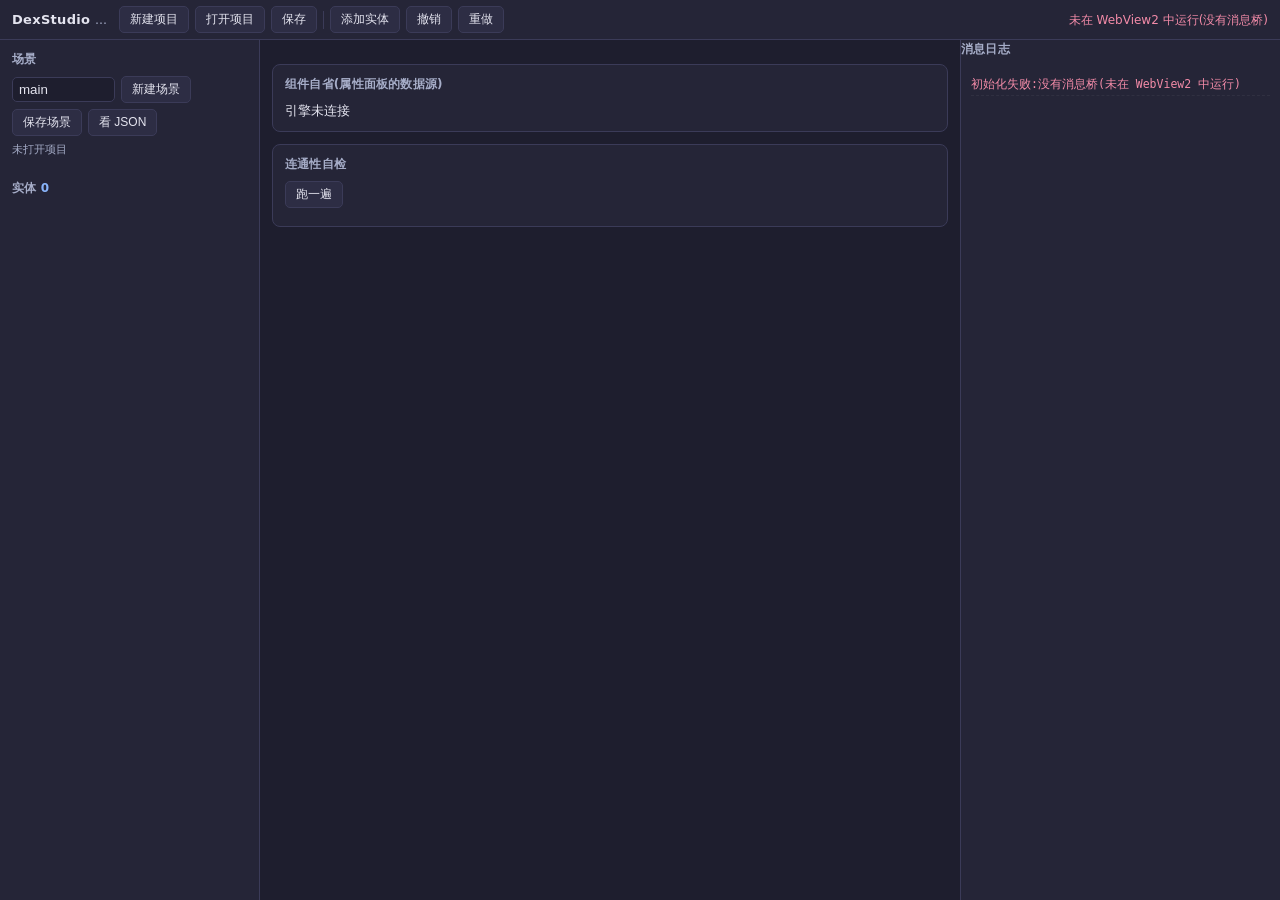
==== dexstudio/web/index.html @ 1e96f8ce "feat(dexstudio): B2 宿主骨架 —— C 宿主 + 内嵌 WebView2 + 可测模型层 产品 B(DexStudio)的第二块地基:一个能开、能连、能被脚本验证的 IDE 骨架。" ====
<!DOCTYPE html>
<!-- DexStudio 前端外壳(B2:宿主骨架 + 消息通道)。
     这一版只做"能开、能连、能看到模型状态":项目/场景的少量操作 + 组件清单自省 +
     消息日志。B3 起在同样的通道上长出场景编辑器(视口/层级树/属性面板/瓦片刷子)。 -->
<html lang="zh-CN">
<head>
  <meta charset="utf-8">
  <meta name="viewport" content="width=device-width, initial-scale=1">
  <title>DexStudio</title>
  <link rel="stylesheet" href="style.css">
  <!-- 最早的一段:确认 WebView2 桥在不在,并把 JS 错误送回宿主。
       "页面白着、宿主也不知道为什么"是最难查的一类故障,所以这里先建立诊断通道。 -->
  <script>
    (function () {
      /* 注意大小写:WebView2 注入的是 **chrome.webview**(全小写),
         不是文档里常见写法 chrome.webView —— 写错的表现是"页面正常渲染但一条
         消息都收不到"。这里两个都认,免得换运行时版本时踩。 */
      var chromeObj = window.chrome || {};
      var bridge = chromeObj.webview || chromeObj.webView;
      window.__ds_bridge = bridge || null;
      if (!bridge) {
        document.title = 'DexStudio — 缺少 chrome.webview 桥';
        return;
      }
      bridge.postMessage({ cmd: 'ui.boot', args: { href: location.href } });
      window.onerror = function (msg, src, line, col) {
        try {
          bridge.postMessage({ cmd: 'ui.error',
                               args: { msg: String(msg), src: String(src || ''),
                                       line: line || 0, col: col || 0 } });
        } catch (e) { /* 忽略 */ }
        document.title = 'DexStudio — JS 错误:' + msg;
      };
      window.addEventListener('unhandledrejection', function (ev) {
        try {
          bridge.postMessage({ cmd: 'ui.error',
                               args: { msg: 'Promise 未处理:' + (ev.reason && ev.reason.message || ev.reason) } });
        } catch (e) { /* 忽略 */ }
      });
    })();
  </script>
</head>
<body>
  <header class="topbar">
    <div class="brand">DexStudio <span class="ver" id="version">…</span></div>
    <div class="top-actions">
      <button id="btn-new">新建项目</button>
      <button id="btn-open">打开项目</button>
      <button id="btn-save">保存</button>
      <span class="sep"></span>
      <button id="btn-add">添加实体</button>
      <button id="btn-undo">撤销</button>
      <button id="btn-redo">重做</button>
    </div>
    <div class="status" id="status">连接中…</div>
  </header>

  <main>
    <aside class="left">
      <section>
        <h2>场景</h2>
        <div class="row">
          <input id="scene-name" value="main" size="10">
          <button id="btn-scene-new">新建场景</button>
        </div>
        <div class="row">
          <button id="btn-scene-save">保存场景</button>
          <button id="btn-scene-json">看 JSON</button>
        </div>
        <p class="hint" id="scene-path">未打开项目</p>
      </section>
      <section>
        <h2>实体 <span class="count" id="obj-count">0</span></h2>
        <ul class="tree" id="entity-list"></ul>
      </section>
    </aside>

    <section class="center">
      <div class="cards" id="cards"></div>
      <div class="panel">
        <h2>组件自省(属性面板的数据源)</h2>
        <div id="schema" class="schema">引擎未连接</div>
      </div>
      <div class="panel">
        <h2>连通性自检</h2>
        <button id="btn-selfcheck">跑一遍</button>
        <div id="selfcheck" class="selfcheck"></div>
      </div>
    </section>

    <aside class="right">
      <h2>消息日志</h2>
      <div class="log" id="log"></div>
    </aside>
  </main>

  <script src="app.js"></script>
</body>
</html>
---- dexstudio/web/style.css ----
/* DexStudio 前端外壳样式。深色、紧凑、信息密度优先 —— 工具型界面。 */
:root {
  --bg: #1e1e2e;
  --bg2: #252537;
  --bg3: #2d2d44;
  --fg: #e4e4ef;
  --fg-dim: #a6adc8;
  --accent: #89b4fa;
  --ok: #a6e3a1;
  --warn: #f9e2af;
  --err: #f38ba8;
  --border: #3b3b58;
}
* { box-sizing: border-box; }
html, body { height: 100%; margin: 0; }
body {
  background: var(--bg);
  color: var(--fg);
  font: 13px/1.5 "Microsoft YaHei UI", "Segoe UI", system-ui, sans-serif;
  display: flex; flex-direction: column;
}
.topbar {
  display: flex; align-items: center; gap: 12px;
  padding: 6px 12px; background: var(--bg2);
  border-bottom: 1px solid var(--border);
}
.brand { font-weight: 600; letter-spacing: .3px; }
.brand .ver { color: var(--fg-dim); font-weight: 400; font-size: 12px; }
.top-actions { display: flex; gap: 6px; align-items: center; }
.top-actions .sep { width: 1px; height: 18px; background: var(--border); }
.status { margin-left: auto; color: var(--fg-dim); font-size: 12px; }
.status.ok { color: var(--ok); }
.status.err { color: var(--err); }

button {
  background: var(--bg3); color: var(--fg);
  border: 1px solid var(--border); border-radius: 5px;
  padding: 4px 10px; cursor: pointer; font-size: 12px;
}
button:hover { border-color: var(--accent); color: var(--accent); }
input {
  background: var(--bg); color: var(--fg);
  border: 1px solid var(--border); border-radius: 5px; padding: 4px 6px;
}
main { flex: 1; display: grid; grid-template-columns: 260px 1fr 320px; min-height: 0; }
aside, .center { min-height: 0; overflow: auto; }
.left, .right { background: var(--bg2); }
.left { border-right: 1px solid var(--border); }
.right { border-left: 1px solid var(--border); display: flex; flex-direction: column; }
section { padding: 10px 12px; }
h2 { font-size: 12px; text-transform: none; color: var(--fg-dim);
     margin: 0 0 8px; font-weight: 600; letter-spacing: .2px; }
.row { display: flex; gap: 6px; margin-bottom: 6px; align-items: center; }
.hint { color: var(--fg-dim); font-size: 11px; margin: 6px 0 0; word-break: break-all; }
.count { color: var(--accent); }
ul.tree { list-style: none; margin: 0; padding: 0; }
ul.tree li {
  padding: 4px 6px; border-radius: 5px; cursor: pointer;
  display: flex; justify-content: space-between; gap: 8px;
}
ul.tree li:hover { background: var(--bg3); }
ul.tree li .meta { color: var(--fg-dim); font-size: 11px; }
.center { padding: 12px; display: flex; flex-direction: column; gap: 12px; }
.cards { display: grid; grid-template-columns: repeat(auto-fit, minmax(190px, 1fr)); gap: 10px; }
.card {
  background: var(--bg2); border: 1px solid var(--border);
  border-radius: 8px; padding: 10px 12px;
}
.card .k { color: var(--fg-dim); font-size: 11px; }
.card .v { font-size: 15px; margin-top: 2px; word-break: break-all; }
.card .v.ok { color: var(--ok); }
.card .v.err { color: var(--err); }
.panel { background: var(--bg2); border: 1px solid var(--border); border-radius: 8px; padding: 10px 12px; }
.schema { display: grid; grid-template-columns: repeat(auto-fit, minmax(220px, 1fr)); gap: 8px; }
.schema .comp { background: var(--bg3); border-radius: 6px; padding: 6px 8px; }
.schema .comp .name { font-weight: 600; color: var(--accent); }
.schema .comp .field { color: var(--fg-dim); font-size: 11px; }
.selfcheck { margin-top: 8px; font-family: Consolas, monospace; font-size: 12px; white-space: pre-wrap; }
.log {
  flex: 1; overflow: auto; padding: 8px 10px;
  font-family: Consolas, "Cascadia Mono", monospace; font-size: 11.5px;
}
.log .line { padding: 2px 0; border-bottom: 1px dashed rgba(255,255,255,.05); }
.log .tx { color: var(--accent); }
.log .rx { color: var(--ok); }
.log .er { color: var(--err); }
.log .dim { color: var(--fg-dim); }
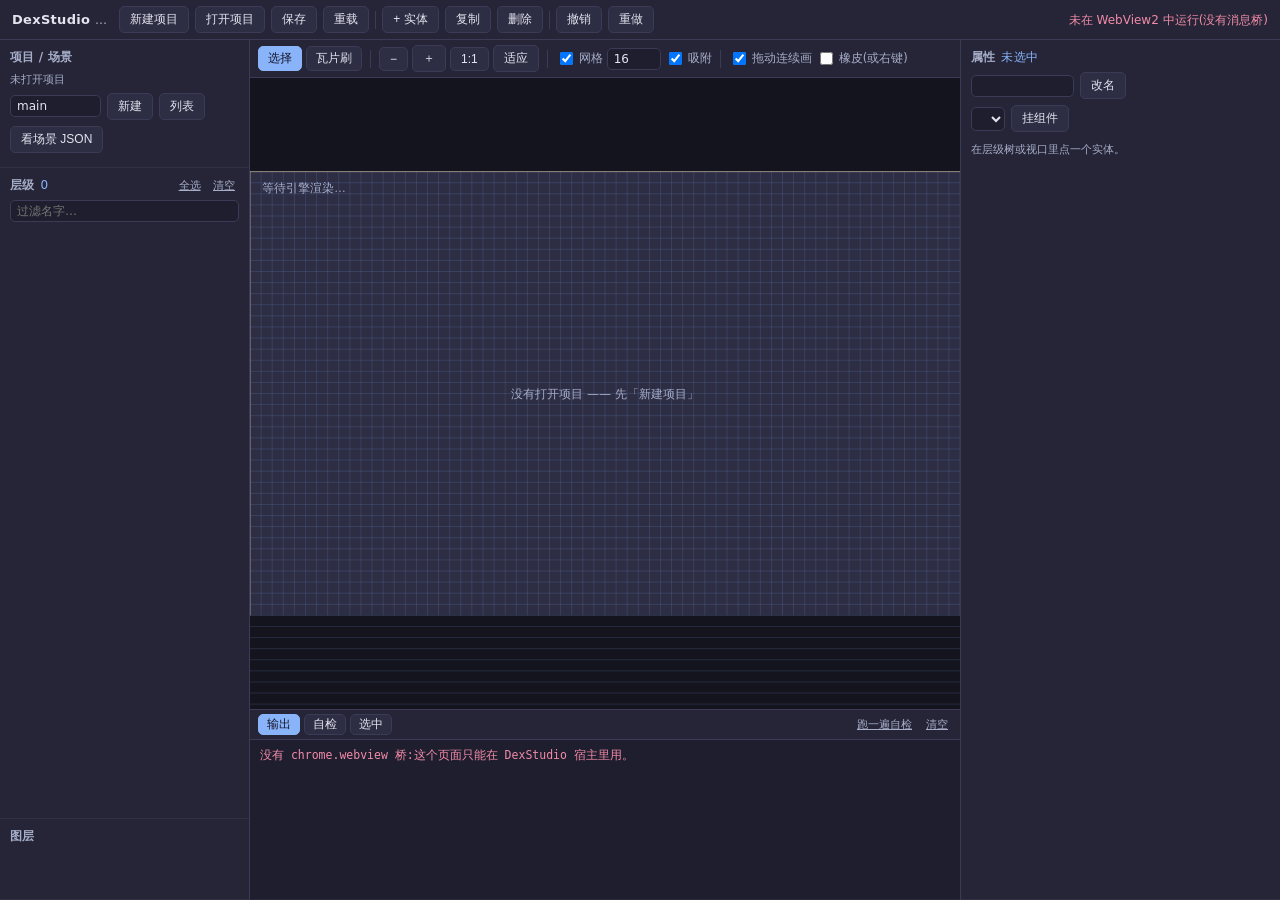
==== commit dbd7345c: "feat(dexstudio): B3 可视化场景编辑器 DexStudio 从 B2 的"状态面板"变成真正的场景编辑器:视口 / 层级树 / 属性面板 / 图层 / 瓦片刷子 / 复制粘贴 / 批" ====
--- a/dexstudio/web/index.html
+++ b/dexstudio/web/index.html
@@ -1,7 +1,9 @@
 <!DOCTYPE html>
-<!-- DexStudio 前端外壳(B2:宿主骨架 + 消息通道)。
-     这一版只做"能开、能连、能看到模型状态":项目/场景的少量操作 + 组件清单自省 +
-     消息日志。B3 起在同样的通道上长出场景编辑器(视口/层级树/属性面板/瓦片刷子)。 -->
+<!-- DexStudio 前端外壳(B3:场景编辑器)。
+     布局:顶栏 / 左(项目·场景·层级树·图层)/ 中(视口)/ 右(属性面板·瓦片调色板·输出)。
+     前端只做**视图与交互**:一切状态改动都经 ds_command(json) → json 送到 C 模型层。
+     视口里的画面是引擎离屏渲染出来的 BMP(dexstudio-preview.local),
+     用 <canvas> 画出来之后,网格/选中框/瓦片格都画在同一个坐标系里。 -->
 <html lang="zh-CN">
 <head>
   <meta charset="utf-8">
@@ -44,13 +46,17 @@
   <header class="topbar">
     <div class="brand">DexStudio <span class="ver" id="version">…</span></div>
     <div class="top-actions">
-      <button id="btn-new">新建项目</button>
-      <button id="btn-open">打开项目</button>
-      <button id="btn-save">保存</button>
+      <button id="btn-new" title="新建项目">新建项目</button>
+      <button id="btn-open" title="打开已有项目">打开项目</button>
+      <button id="btn-save" title="保存场景与项目 (Ctrl+S)">保存</button>
+      <button id="btn-reload" title="丢弃改动,从文件重载场景">重载</button>
       <span class="sep"></span>
-      <button id="btn-add">添加实体</button>
-      <button id="btn-undo">撤销</button>
-      <button id="btn-redo">重做</button>
+      <button id="btn-add" title="添加一个空实体">+ 实体</button>
+      <button id="btn-dup" title="复制选中实体 (Ctrl+D)">复制</button>
+      <button id="btn-del" title="删除选中实体 (Delete)">删除</button>
+      <span class="sep"></span>
+      <button id="btn-undo" title="撤销 (Ctrl+Z)">撤销</button>
+      <button id="btn-redo" title="重做 (Ctrl+Y)">重做</button>
     </div>
     <div class="status" id="status">连接中…</div>
   </header>
@@ -58,42 +64,111 @@
   <main>
     <aside class="left">
       <section>
-        <h2>场景</h2>
+        <h2>项目 / 场景</h2>
+        <p class="hint" id="scene-path">未打开项目</p>
         <div class="row">
-          <input id="scene-name" value="main" size="10">
-          <button id="btn-scene-new">新建场景</button>
+          <input id="scene-name" value="main" size="8" title="场景名">
+          <button id="btn-scene-new">新建</button>
+          <button id="btn-scene-list">列表</button>
         </div>
         <div class="row">
-          <button id="btn-scene-save">保存场景</button>
-          <button id="btn-scene-json">看 JSON</button>
+          <button id="btn-scene-json">看场景 JSON</button>
         </div>
-        <p class="hint" id="scene-path">未打开项目</p>
+      </section>
+      <section class="grow">
+        <h2>层级 <span class="count" id="obj-count">0</span>
+          <span class="mini"><button id="btn-sel-all" class="link">全选</button>
+          <button id="btn-sel-none" class="link">清空</button></span>
+        </h2>
+        <input id="tree-filter" placeholder="过滤名字…" class="wide">
+        <ul class="tree" id="tree"></ul>
       </section>
       <section>
-        <h2>实体 <span class="count" id="obj-count">0</span></h2>
-        <ul class="tree" id="entity-list"></ul>
+        <h2>图层</h2>
+        <ul class="tree layers" id="layers"></ul>
       </section>
     </aside>
 
     <section class="center">
-      <div class="cards" id="cards"></div>
-      <div class="panel">
-        <h2>组件自省(属性面板的数据源)</h2>
-        <div id="schema" class="schema">引擎未连接</div>
+      <div class="viewport-bar">
+        <span class="group">
+          <button id="tool-select" class="tab on" title="选择 / 框选 / 拖动移动 (1)">选择</button>
+          <button id="tool-brush" class="tab" title="瓦片刷子 (2,需选中带 tilemap 的实体)">瓦片刷</button>
+        </span>
+        <span class="sep"></span>
+        <span class="group">
+          <button id="btn-zoom-out" title="缩小 (-)">−</button>
+          <button id="btn-zoom-in" title="放大 (+)">＋</button>
+          <button id="btn-zoom-1" title="1:1">1:1</button>
+          <button id="btn-fit" title="回到原点 / 适应 (F)">适应</button>
+        </span>
+        <span class="sep"></span>
+        <span class="group">
+          <label class="chk"><input type="checkbox" id="chk-grid" checked> 网格</label>
+          <input id="grid-size" type="number" value="16" min="1" max="256" step="1" class="tiny" title="网格大小(世界单位)">
+          <label class="chk"><input type="checkbox" id="chk-snap" checked> 吸附</label>
+        </span>
+        <span class="sep"></span>
+        <span class="group" id="brush-tools" hidden>
+          <label class="chk"><input type="checkbox" id="chk-paint-drag" checked> 拖动连续画</label>
+          <label class="chk"><input type="checkbox" id="chk-erase"> 橡皮(或右键)</label>
+        </span>
+        <span class="viewinfo" id="viewinfo"></span>
       </div>
-      <div class="panel">
-        <h2>连通性自检</h2>
-        <button id="btn-selfcheck">跑一遍</button>
-        <div id="selfcheck" class="selfcheck"></div>
+      <div class="viewport" id="viewport">
+        <canvas id="view"></canvas>
+        <div class="vp-hint" id="vp-hint">没有打开项目 —— 先「新建项目」</div>
+      </div>
+      <div class="panel out">
+        <div class="tabs">
+          <button class="tab on" data-tab="log">输出</button>
+          <button class="tab" data-tab="self">自检</button>
+          <button class="tab" data-tab="sel">选中</button>
+          <span class="mini"><button id="btn-selfcheck" class="link">跑一遍自检</button>
+          <button id="btn-clear-log" class="link">清空</button></span>
+        </div>
+        <div class="log" id="log"></div>
+        <div class="log selfcheck" id="selfcheck" hidden></div>
+        <div class="log" id="selinfo" hidden></div>
       </div>
     </section>
 
     <aside class="right">
-      <h2>消息日志</h2>
-      <div class="log" id="log"></div>
+      <section class="grow">
+        <h2>属性 <span class="count" id="sel-name">未选中</span></h2>
+        <div class="row" id="ent-ops" hidden>
+          <input id="ent-name" size="10" title="实体名">
+          <button id="btn-rename">改名</button>
+        </div>
+        <div class="row" id="comp-add-row" hidden>
+          <select id="comp-add-sel"></select>
+          <button id="btn-comp-add">挂组件</button>
+        </div>
+        <div id="inspector" class="inspector">
+          <p class="hint">在层级树或视口里点一个实体。</p>
+        </div>
+      </section>
+      <section id="palette-sec" hidden>
+        <h2>瓦片调色板 <span class="count" id="palette-info"></span></h2>
+        <div class="palette-wrap"><img id="palette" alt="图集"></div>
+        <div class="row">
+          <button id="btn-tile-empty" class="on">空 (-1)</button>
+          <span class="hint" id="tile-pick">未选图块</span>
+        </div>
+        <div class="row">
+          <label class="chk">图集列数 <input id="atlas-cols" type="number" min="1" max="64" class="tiny"></label>
+          <label class="chk">首块 <input id="atlas-first" type="number" min="0" max="255" class="tiny"></label>
+        </div>
+        <div class="row">
+          <button id="btn-tile-apply">应用图集设置</button>
+          <button id="btn-tile-clear">整图清空</button>
+        </div>
+      </section>
     </aside>
   </main>
 
   <script src="app.js"></script>
+  <script src="scene.js"></script>
+  <script src="viewport.js"></script>
 </body>
 </html>
--- a/dexstudio/web/style.css
+++ b/dexstudio/web/style.css
@@ -1,11 +1,14 @@
-/* DexStudio 前端外壳样式。深色、紧凑、信息密度优先 —— 工具型界面。 */
+/* DexStudio 前端样式。深色、紧凑、信息密度优先 —— 工具型界面。
+   三栏:层级 / 视口 / 属性。视口占满中间那一栏,画布按容器尺寸自适应。 */
 :root {
   --bg: #1e1e2e;
   --bg2: #252537;
   --bg3: #2d2d44;
+  --bg4: #343454;
   --fg: #e4e4ef;
   --fg-dim: #a6adc8;
   --accent: #89b4fa;
+  --accent2: #f9e2af;
   --ok: #a6e3a1;
   --warn: #f9e2af;
   --err: #f38ba8;
@@ -17,71 +20,156 @@
   background: var(--bg);
   color: var(--fg);
   font: 13px/1.5 "Microsoft YaHei UI", "Segoe UI", system-ui, sans-serif;
-  display: flex; flex-direction: column;
+  display: flex; flex-direction: column; overflow: hidden;
 }
-.topbar {
-  display: flex; align-items: center; gap: 12px;
-  padding: 6px 12px; background: var(--bg2);
-  border-bottom: 1px solid var(--border);
-}
-.brand { font-weight: 600; letter-spacing: .3px; }
-.brand .ver { color: var(--fg-dim); font-weight: 400; font-size: 12px; }
-.top-actions { display: flex; gap: 6px; align-items: center; }
-.top-actions .sep { width: 1px; height: 18px; background: var(--border); }
-.status { margin-left: auto; color: var(--fg-dim); font-size: 12px; }
-.status.ok { color: var(--ok); }
-.status.err { color: var(--err); }
-
 button {
   background: var(--bg3); color: var(--fg);
   border: 1px solid var(--border); border-radius: 5px;
   padding: 4px 10px; cursor: pointer; font-size: 12px;
 }
 button:hover { border-color: var(--accent); color: var(--accent); }
-input {
+button:disabled { opacity: .45; cursor: default; }
+button.on { background: var(--accent); color: #16162a; border-color: var(--accent); }
+button.link {
+  background: none; border: none; color: var(--fg-dim);
+  padding: 0 4px; font-size: 11px; text-decoration: underline;
+}
+button.link:hover { color: var(--accent); }
+input, select {
   background: var(--bg); color: var(--fg);
-  border: 1px solid var(--border); border-radius: 5px; padding: 4px 6px;
+  border: 1px solid var(--border); border-radius: 5px; padding: 3px 6px;
+  font-size: 12px; font-family: inherit;
 }
-main { flex: 1; display: grid; grid-template-columns: 260px 1fr 320px; min-height: 0; }
-aside, .center { min-height: 0; overflow: auto; }
-.left, .right { background: var(--bg2); }
+input.wide { width: 100%; margin-bottom: 6px; }
+input.tiny, select.tiny { width: 54px; }
+
+/* ---------- 顶栏 ---------- */
+.topbar {
+  display: flex; align-items: center; gap: 12px;
+  padding: 6px 12px; background: var(--bg2);
+  border-bottom: 1px solid var(--border); flex: none;
+}
+.brand { font-weight: 600; letter-spacing: .3px; white-space: nowrap; }
+.brand .ver { color: var(--fg-dim); font-weight: 400; font-size: 12px; }
+.top-actions { display: flex; gap: 6px; align-items: center; flex-wrap: wrap; }
+.top-actions .sep { width: 1px; height: 18px; background: var(--border); }
+.status { margin-left: auto; color: var(--fg-dim); font-size: 12px; white-space: nowrap; }
+.status.ok { color: var(--ok); }
+.status.err { color: var(--err); }
+
+/* ---------- 三栏 ---------- */
+main {
+  flex: 1; display: grid; grid-template-columns: 250px minmax(0, 1fr) 320px;
+  min-height: 0;
+}
+aside, .center { min-height: 0; display: flex; flex-direction: column; }
+.left, .right { background: var(--bg2); overflow: hidden; }
 .left { border-right: 1px solid var(--border); }
-.right { border-left: 1px solid var(--border); display: flex; flex-direction: column; }
-section { padding: 10px 12px; }
-h2 { font-size: 12px; text-transform: none; color: var(--fg-dim);
-     margin: 0 0 8px; font-weight: 600; letter-spacing: .2px; }
-.row { display: flex; gap: 6px; margin-bottom: 6px; align-items: center; }
-.hint { color: var(--fg-dim); font-size: 11px; margin: 6px 0 0; word-break: break-all; }
-.count { color: var(--accent); }
-ul.tree { list-style: none; margin: 0; padding: 0; }
+.right { border-left: 1px solid var(--border); overflow-y: auto; }
+section { padding: 8px 10px; border-bottom: 1px solid rgba(255,255,255,.05); }
+section.grow { flex: 1; min-height: 0; display: flex; flex-direction: column; }
+h2 {
+  font-size: 12px; color: var(--fg-dim); margin: 0 0 6px;
+  font-weight: 600; letter-spacing: .2px; display: flex; align-items: center; gap: 6px;
+}
+h2 .mini { margin-left: auto; }
+.row { display: flex; gap: 6px; margin-bottom: 6px; align-items: center; flex-wrap: wrap; }
+.hint { color: var(--fg-dim); font-size: 11px; margin: 4px 0; word-break: break-all; }
+.count { color: var(--accent); font-weight: 400; }
+.chk { color: var(--fg-dim); font-size: 11.5px; display: inline-flex; align-items: center; gap: 3px; }
+
+/* ---------- 层级树 ---------- */
+ul.tree { list-style: none; margin: 0; padding: 0; overflow-y: auto; flex: 1; min-height: 40px; }
 ul.tree li {
-  padding: 4px 6px; border-radius: 5px; cursor: pointer;
-  display: flex; justify-content: space-between; gap: 8px;
+  padding: 3px 6px; border-radius: 5px; cursor: pointer;
+  display: flex; justify-content: space-between; gap: 8px; align-items: center;
+  font-size: 12.5px;
 }
 ul.tree li:hover { background: var(--bg3); }
-ul.tree li .meta { color: var(--fg-dim); font-size: 11px; }
-.center { padding: 12px; display: flex; flex-direction: column; gap: 12px; }
-.cards { display: grid; grid-template-columns: repeat(auto-fit, minmax(190px, 1fr)); gap: 10px; }
-.card {
-  background: var(--bg2); border: 1px solid var(--border);
-  border-radius: 8px; padding: 10px 12px;
+ul.tree li.sel { background: var(--accent); color: #16162a; }
+ul.tree li.sel .meta { color: #2c2c46; }
+ul.tree li .nm { overflow: hidden; text-overflow: ellipsis; white-space: nowrap; }
+ul.tree li .meta { color: var(--fg-dim); font-size: 11px; white-space: nowrap; }
+ul.tree li .dot { display: inline-block; width: 6px; height: 6px; border-radius: 3px;
+                  background: var(--accent2); margin-right: 5px; vertical-align: middle; }
+ul.tree li .dot.tilemap { background: #94e2d5; }
+ul.tree li .dot.camera { background: #cba6f7; }
+ul.tree li .dot.box { background: #fab387; }
+ul.layers li { font-size: 12px; }
+ul.layers li .meta { font-size: 11px; }
+
+/* ---------- 视口 ---------- */
+.center { padding: 0; overflow: hidden; }
+.viewport-bar {
+  display: flex; align-items: center; gap: 8px; padding: 5px 8px;
+  background: var(--bg2); border-bottom: 1px solid var(--border);
+  flex: none; flex-wrap: wrap;
 }
-.card .k { color: var(--fg-dim); font-size: 11px; }
-.card .v { font-size: 15px; margin-top: 2px; word-break: break-all; }
-.card .v.ok { color: var(--ok); }
-.card .v.err { color: var(--err); }
-.panel { background: var(--bg2); border: 1px solid var(--border); border-radius: 8px; padding: 10px 12px; }
-.schema { display: grid; grid-template-columns: repeat(auto-fit, minmax(220px, 1fr)); gap: 8px; }
-.schema .comp { background: var(--bg3); border-radius: 6px; padding: 6px 8px; }
-.schema .comp .name { font-weight: 600; color: var(--accent); }
-.schema .comp .field { color: var(--fg-dim); font-size: 11px; }
-.selfcheck { margin-top: 8px; font-family: Consolas, monospace; font-size: 12px; white-space: pre-wrap; }
+.viewport-bar .sep { width: 1px; height: 18px; background: var(--border); }
+.viewport-bar .group { display: flex; align-items: center; gap: 4px; }
+.viewport-bar .tab { padding: 3px 9px; }
+.viewport-bar .viewinfo { margin-left: auto; color: var(--fg-dim); font-size: 11px; }
+.viewport {
+  flex: 1; min-height: 0; position: relative; background: #14141f;
+  overflow: hidden;
+}
+#view { position: absolute; inset: 0; width: 100%; height: 100%; display: block;
+        cursor: crosshair; }
+.vp-hint {
+  position: absolute; left: 50%; top: 50%; transform: translate(-50%, -50%);
+  color: var(--fg-dim); font-size: 12px; pointer-events: none;
+}
+
+/* ---------- 输出面板 ---------- */
+.panel.out { flex: none; height: 190px; display: flex; flex-direction: column;
+             padding: 0; border-top: 1px solid var(--border); }
+.tabs {
+  display: flex; align-items: center; gap: 4px; padding: 4px 8px;
+  background: var(--bg2); border-bottom: 1px solid var(--border); flex: none;
+}
+.tabs .tab { padding: 2px 8px; font-size: 11.5px; }
+.tabs .mini { margin-left: auto; display: flex; gap: 6px; }
 .log {
-  flex: 1; overflow: auto; padding: 8px 10px;
+  flex: 1; overflow: auto; padding: 6px 10px;
   font-family: Consolas, "Cascadia Mono", monospace; font-size: 11.5px;
+  white-space: pre-wrap;
 }
-.log .line { padding: 2px 0; border-bottom: 1px dashed rgba(255,255,255,.05); }
+.log .line { padding: 1px 0; }
 .log .tx { color: var(--accent); }
 .log .rx { color: var(--ok); }
 .log .er { color: var(--err); }
 .log .dim { color: var(--fg-dim); }
+.log .warn { color: var(--warn); }
+.selfcheck .pass { color: var(--ok); }
+.selfcheck .fail { color: var(--err); }
+
+/* ---------- 属性面板 ---------- */
+.inspector { overflow-y: auto; flex: 1; min-height: 60px; }
+.inspector .comp {
+  background: var(--bg3); border-radius: 6px; padding: 6px 8px; margin-bottom: 8px;
+}
+.inspector .comp > .head {
+  display: flex; align-items: center; gap: 6px; font-weight: 600;
+  color: var(--accent); margin-bottom: 4px;
+}
+.inspector .comp > .head .mini { margin-left: auto; }
+.inspector .field {
+  display: grid; grid-template-columns: 92px minmax(0, 1fr); gap: 6px;
+  align-items: center; padding: 1px 0;
+}
+.inspector .field label { color: var(--fg-dim); font-size: 11.5px;
+  overflow: hidden; text-overflow: ellipsis; }
+.inspector .field input { width: 100%; }
+.inspector .field .rt { color: #6c7086; font-size: 10px; }
+.inspector .field.err input { border-color: var(--err); }
+
+/* ---------- 瓦片调色板 ---------- */
+.palette-wrap {
+  position: relative; max-height: 190px; overflow: auto; background: #14141f;
+  border: 1px solid var(--border); border-radius: 6px; margin-bottom: 6px;
+}
+.palette-wrap img { display: block; image-rendering: pixelated; max-width: 100%; }
+.palette-wrap .cells { position: absolute; inset: 0; }
+.palette-wrap .cell { position: absolute; border: 1px solid rgba(255,255,255,.14); }
+.palette-wrap .cell:hover { border-color: var(--accent); background: rgba(137,180,250,.18); }
+.palette-wrap .cell.on { border-color: var(--accent2); background: rgba(249,226,175,.25); }
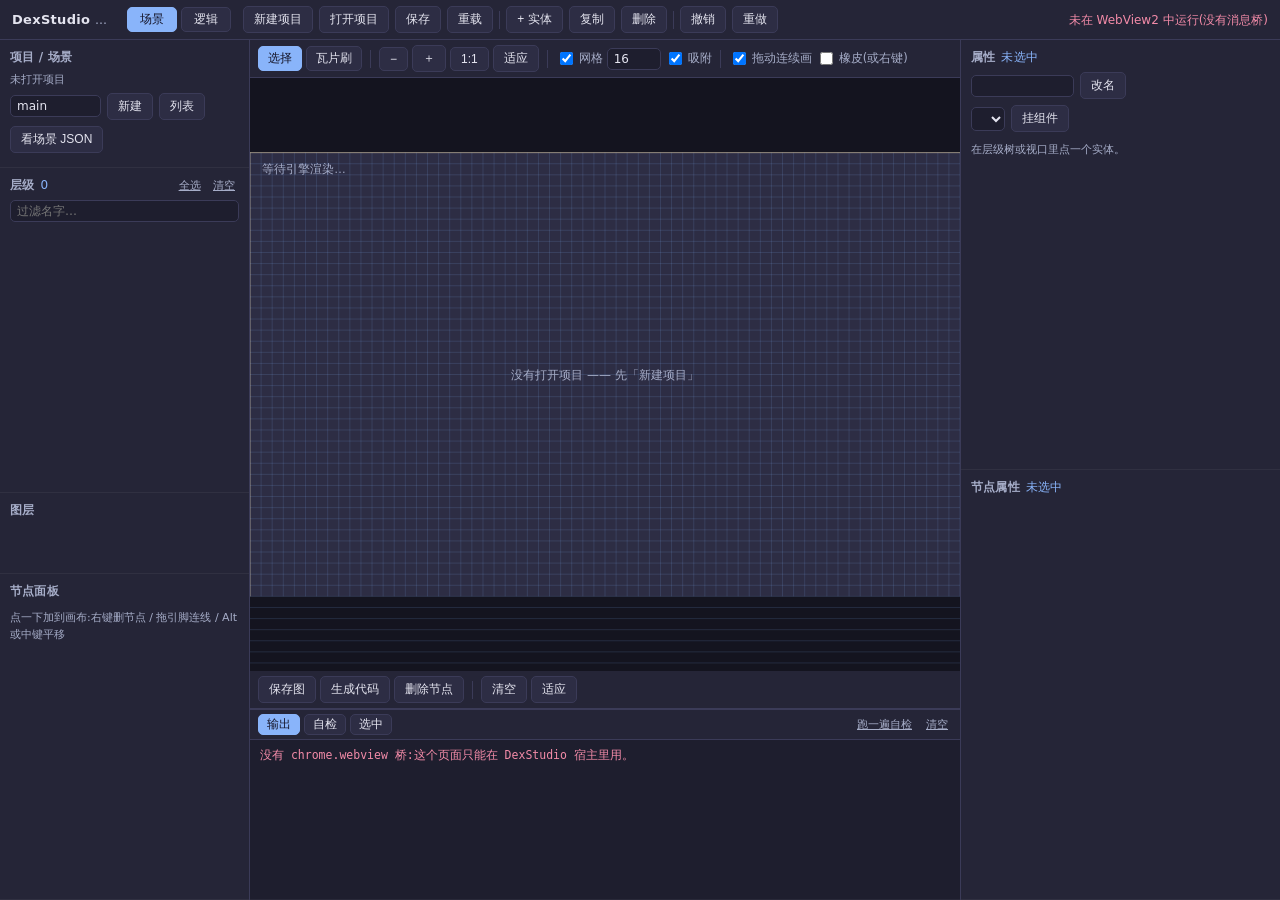
==== commit 8ba2ef58: "feat(dexstudio): B4 逻辑编辑器(节点图 → DexLang 代码) UE 蓝图式的节点图,生成器把图编译成 DexLang 源码,再交给 dexc.exe 编译。 **节点词汇表是" ====
--- a/dexstudio/web/index.html
+++ b/dexstudio/web/index.html
@@ -45,6 +45,10 @@
 <body>
   <header class="topbar">
     <div class="brand">DexStudio <span class="ver" id="version">…</span></div>
+    <div class="modes">
+      <button id="mode-scene" class="tab on" title="场景编辑器 (F1)">场景</button>
+      <button id="mode-graph" class="tab" title="逻辑图编辑器 (F2)">逻辑</button>
+    </div>
     <div class="top-actions">
       <button id="btn-new" title="新建项目">新建项目</button>
       <button id="btn-open" title="打开已有项目">打开项目</button>
@@ -63,7 +67,7 @@
 
   <main>
     <aside class="left">
-      <section>
+      <section class="scene-only">
         <h2>项目 / 场景</h2>
         <p class="hint" id="scene-path">未打开项目</p>
         <div class="row">
@@ -75,7 +79,7 @@
           <button id="btn-scene-json">看场景 JSON</button>
         </div>
       </section>
-      <section class="grow">
+      <section class="grow scene-only">
         <h2>层级 <span class="count" id="obj-count">0</span>
           <span class="mini"><button id="btn-sel-all" class="link">全选</button>
           <button id="btn-sel-none" class="link">清空</button></span>
@@ -83,14 +87,19 @@
         <input id="tree-filter" placeholder="过滤名字…" class="wide">
         <ul class="tree" id="tree"></ul>
       </section>
-      <section>
+      <section class="scene-only">
         <h2>图层</h2>
         <ul class="tree layers" id="layers"></ul>
       </section>
+      <section class="grow graph-only">
+        <h2>节点面板</h2>
+        <p class="hint">点一下加到画布:右键删节点 / 拖引脚连线 / Alt 或中键平移</p>
+        <div class="palette" id="graph-palette"></div>
+      </section>
     </aside>
 
     <section class="center">
-      <div class="viewport-bar">
+      <div class="viewport-bar scene-only">
         <span class="group">
           <button id="tool-select" class="tab on" title="选择 / 框选 / 拖动移动 (1)">选择</button>
           <button id="tool-brush" class="tab" title="瓦片刷子 (2,需选中带 tilemap 的实体)">瓦片刷</button>
@@ -115,9 +124,25 @@
         </span>
         <span class="viewinfo" id="viewinfo"></span>
       </div>
-      <div class="viewport" id="viewport">
+      <div class="viewport scene-only" id="viewport">
         <canvas id="view"></canvas>
         <div class="vp-hint" id="vp-hint">没有打开项目 —— 先「新建项目」</div>
+      </div>
+      <div class="graph-bar graph-only">
+        <span class="group">
+          <button id="btn-graph-save" title="把图存到 scripts/logic.json">保存图</button>
+          <button id="btn-graph-gen" title="生成 scripts/logic.dex(编译交给 B5)">生成代码</button>
+          <button id="btn-graph-del" title="删除选中节点 (Delete)">删除节点</button>
+        </span>
+        <span class="sep"></span>
+        <span class="group">
+          <button id="btn-graph-new" title="清空整张图">清空</button>
+          <button id="btn-graph-fit" title="回到原点 1:1">适应</button>
+        </span>
+        <span class="viewinfo" id="graph-info"></span>
+      </div>
+      <div class="graph-wrap graph-only">
+        <canvas id="graph"></canvas>
       </div>
       <div class="panel out">
         <div class="tabs">
@@ -134,7 +159,7 @@
     </section>
 
     <aside class="right">
-      <section class="grow">
+      <section class="grow scene-only">
         <h2>属性 <span class="count" id="sel-name">未选中</span></h2>
         <div class="row" id="ent-ops" hidden>
           <input id="ent-name" size="10" title="实体名">
@@ -148,7 +173,7 @@
           <p class="hint">在层级树或视口里点一个实体。</p>
         </div>
       </section>
-      <section id="palette-sec" hidden>
+      <section id="palette-sec" class="scene-only" hidden>
         <h2>瓦片调色板 <span class="count" id="palette-info"></span></h2>
         <div class="palette-wrap"><img id="palette" alt="图集"></div>
         <div class="row">
@@ -163,6 +188,10 @@
           <button id="btn-tile-apply">应用图集设置</button>
           <button id="btn-tile-clear">整图清空</button>
         </div>
+      </section>
+      <section class="grow graph-only">
+        <h2>节点属性 <span class="count" id="graph-sel">未选中</span></h2>
+        <div id="graph-inspector" class="inspector"></div>
       </section>
     </aside>
   </main>
@@ -170,5 +199,6 @@
   <script src="app.js"></script>
   <script src="scene.js"></script>
   <script src="viewport.js"></script>
+  <script src="graph.js"></script>
 </body>
 </html>
--- a/dexstudio/web/style.css
+++ b/dexstudio/web/style.css
@@ -43,6 +43,35 @@
 input.wide { width: 100%; margin-bottom: 6px; }
 input.tiny, select.tiny { width: 54px; }
 
+/* ---------- 模式切换(场景 / 逻辑图) ---------- */
+.modes { display: flex; gap: 4px; margin-left: 8px; }
+.modes .tab { padding: 3px 12px; }
+.graph-only { display: none; }
+body.mode-graph .scene-only { display: none; }
+body.mode-graph .graph-only { display: flex; }
+body.mode-graph section.graph-only { display: block; }
+body.mode-graph section.grow.graph-only { display: flex; }
+
+.graph-bar {
+  display: flex; align-items: center; gap: 8px; padding: 5px 8px;
+  background: var(--bg2); border-bottom: 1px solid var(--border);
+  flex: none; flex-wrap: wrap;
+}
+.graph-bar .sep { width: 1px; height: 18px; background: var(--border); }
+.graph-bar .group { display: flex; align-items: center; gap: 4px; }
+.graph-bar .viewinfo { margin-left: auto; color: var(--fg-dim); font-size: 11px; }
+.graph-wrap { flex: 1; min-height: 0; position: relative; background: #161622; overflow: hidden; }
+#graph { position: absolute; inset: 0; width: 100%; height: 100%; display: block; cursor: default; }
+.palette { overflow-y: auto; flex: 1; min-height: 60px; }
+.palette .cat {
+  color: var(--fg-dim); font-size: 11px; margin: 6px 0 3px;
+  border-bottom: 1px solid var(--border); padding-bottom: 2px;
+}
+.palette .nodebtn {
+  display: block; width: 100%; text-align: left; margin-bottom: 3px;
+  padding: 3px 8px; font-size: 12px;
+}
+
 /* ---------- 顶栏 ---------- */
 .topbar {
   display: flex; align-items: center; gap: 12px;
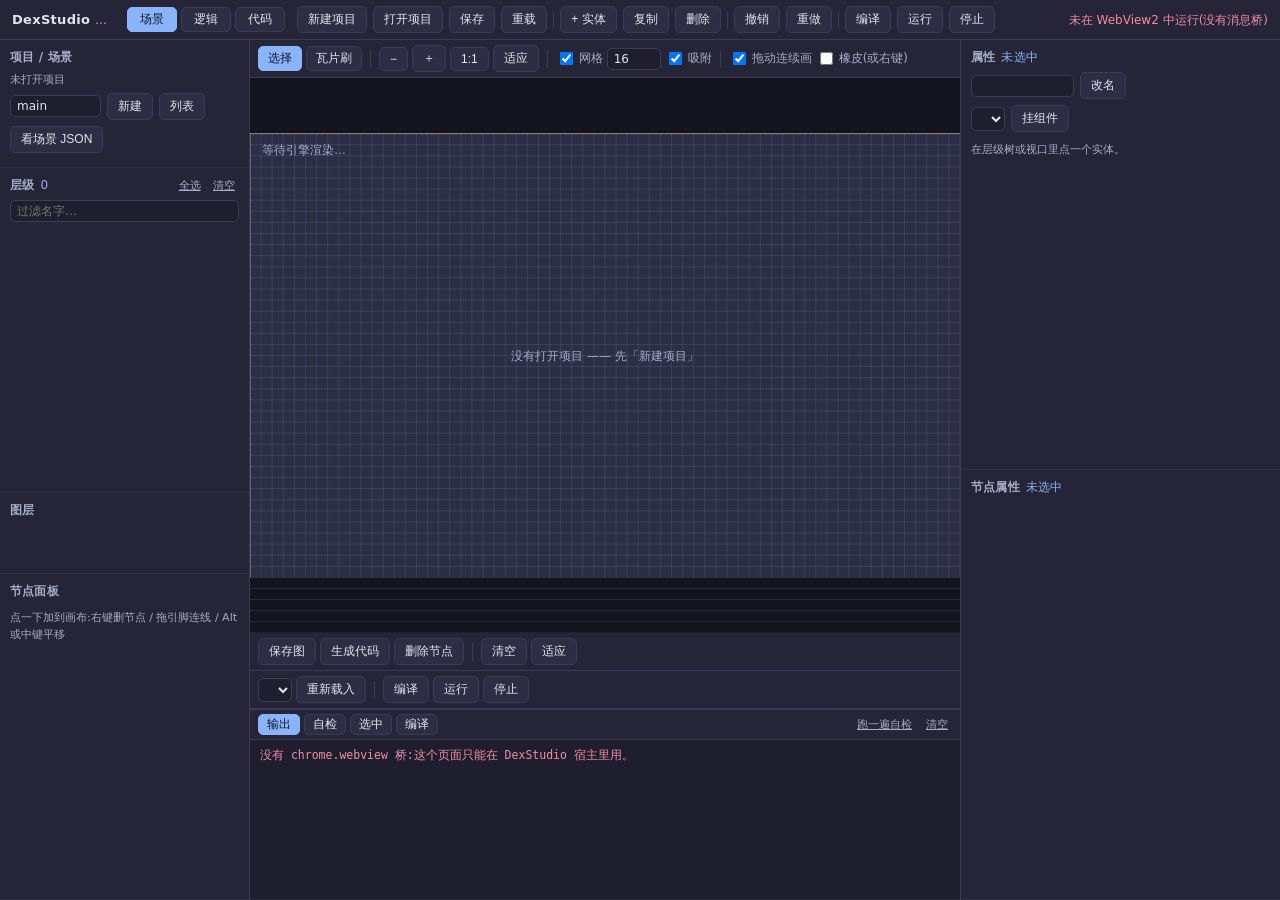
==== commit 28195657: "feat(dexstudio): B5 一键编译 + 独立窗口运行 + 输出面板 + 代码页签 决策 #7(一键编译 + 独立窗口运行 + 输出面板 + 错误定位,不做 PIE 与断点) 与 #9(自" ====
--- a/dexstudio/web/index.html
+++ b/dexstudio/web/index.html
@@ -48,6 +48,7 @@
     <div class="modes">
       <button id="mode-scene" class="tab on" title="场景编辑器 (F1)">场景</button>
       <button id="mode-graph" class="tab" title="逻辑图编辑器 (F2)">逻辑</button>
+      <button id="mode-code" class="tab" title="代码页签 (F3)">代码</button>
     </div>
     <div class="top-actions">
       <button id="btn-new" title="新建项目">新建项目</button>
@@ -61,6 +62,10 @@
       <span class="sep"></span>
       <button id="btn-undo" title="撤销 (Ctrl+Z)">撤销</button>
       <button id="btn-redo" title="重做 (Ctrl+Y)">重做</button>
+      <span class="sep"></span>
+      <button id="btn-compile" title="保存 + 生成逻辑图 + 编译 (Ctrl+B)">编译</button>
+      <button id="btn-run" title="编译并开一个独立游戏窗口 (F5)">运行</button>
+      <button id="btn-stop" title="停掉游戏窗口">停止</button>
     </div>
     <div class="status" id="status">连接中…</div>
   </header>
@@ -144,17 +149,35 @@
       <div class="graph-wrap graph-only">
         <canvas id="graph"></canvas>
       </div>
+      <div class="code-bar code-only">
+        <span class="group">
+          <select id="code-file" title="scripts/*.dex"></select>
+          <button id="btn-code-reload">重新载入</button>
+        </span>
+        <span class="sep"></span>
+        <span class="group">
+          <button id="btn-code-compile">编译</button>
+          <button id="btn-code-run">运行</button>
+          <button id="btn-code-stop">停止</button>
+        </span>
+        <span class="viewinfo" id="code-info"></span>
+      </div>
+      <div class="code-wrap code-only">
+        <pre id="code" class="code"></pre>
+      </div>
       <div class="panel out">
         <div class="tabs">
           <button class="tab on" data-tab="log">输出</button>
           <button class="tab" data-tab="self">自检</button>
           <button class="tab" data-tab="sel">选中</button>
+          <button class="tab" data-tab="build">编译</button>
           <span class="mini"><button id="btn-selfcheck" class="link">跑一遍自检</button>
           <button id="btn-clear-log" class="link">清空</button></span>
         </div>
         <div class="log" id="log"></div>
         <div class="log selfcheck" id="selfcheck" hidden></div>
         <div class="log" id="selinfo" hidden></div>
+        <div class="log build" id="buildout" hidden></div>
       </div>
     </section>
 
@@ -199,6 +222,8 @@
   <script src="app.js"></script>
   <script src="scene.js"></script>
   <script src="viewport.js"></script>
+  <script src="highlight.js"></script>
   <script src="graph.js"></script>
+  <script src="code.js"></script>
 </body>
 </html>
--- a/dexstudio/web/style.css
+++ b/dexstudio/web/style.css
@@ -202,3 +202,49 @@
 .palette-wrap .cell { position: absolute; border: 1px solid rgba(255,255,255,.14); }
 .palette-wrap .cell:hover { border-color: var(--accent); background: rgba(137,180,250,.18); }
 .palette-wrap .cell.on { border-color: var(--accent2); background: rgba(249,226,175,.25); }
+
+/* ---------- 代码页签(B5) ---------- */
+.code-only { display: none; }
+body.mode-code .scene-only,
+body.mode-code .graph-only { display: none; }
+body.mode-code .code-only { display: flex; }
+.code-bar {
+  display: flex; align-items: center; gap: 8px; padding: 5px 8px;
+  background: var(--bg2); border-bottom: 1px solid var(--border);
+  flex: none; flex-wrap: wrap;
+}
+.code-bar .sep { width: 1px; height: 18px; background: var(--border); }
+.code-bar .group { display: flex; align-items: center; gap: 4px; }
+.code-bar .viewinfo { margin-left: auto; color: var(--fg-dim); font-size: 11px; }
+.code-wrap { flex: 1; min-height: 0; overflow: auto; background: #16161f; }
+pre.code {
+  margin: 0; padding: 6px 0;
+  font-family: Consolas, "Cascadia Mono", monospace; font-size: 12.5px;
+  line-height: 1.5; white-space: pre; tab-size: 4;
+}
+pre.code .cl { display: block; padding: 0 12px 0 0; }
+pre.code .cl:hover { background: rgba(137,180,250,.07); }
+pre.code .ln {
+  display: inline-block; width: 3.2em; text-align: right; padding-right: 10px;
+  color: #585b70; user-select: none;
+}
+pre.code .cl.cline { background: rgba(243,139,168,.16); }
+pre.code .cl.cline-warn { background: rgba(249,226,175,.14); }
+pre.code .cl.flash { animation: codeflash .6s ease-in-out 2; }
+@keyframes codeflash { 50% { background: rgba(137,180,250,.35); } }
+.tok-cmt { color: #6c7086; font-style: italic; }
+.tok-str { color: #a6e3a1; }
+.tok-num { color: #fab387; }
+.tok-kw  { color: #cba6f7; }
+.tok-ty  { color: #f9e2af; }
+.tok-fn  { color: #89b4fa; }
+.tok-op  { color: #94e2d5; }
+.tok-id  { color: var(--fg); }
+.log.build { font-family: Consolas, monospace; }
+.log.build .diag { padding: 2px 0; }
+.log.build .diag.ok { color: var(--ok); }
+.log.build .diag.err { color: var(--err); }
+.log.build .diag.warn { color: var(--warn); }
+.log.build .diag.jump { cursor: pointer; text-decoration: underline dotted; }
+.log.build .diag.jump:hover { color: var(--accent); }
+.log.build .raw { color: var(--fg-dim); white-space: pre-wrap; margin-top: 4px; }
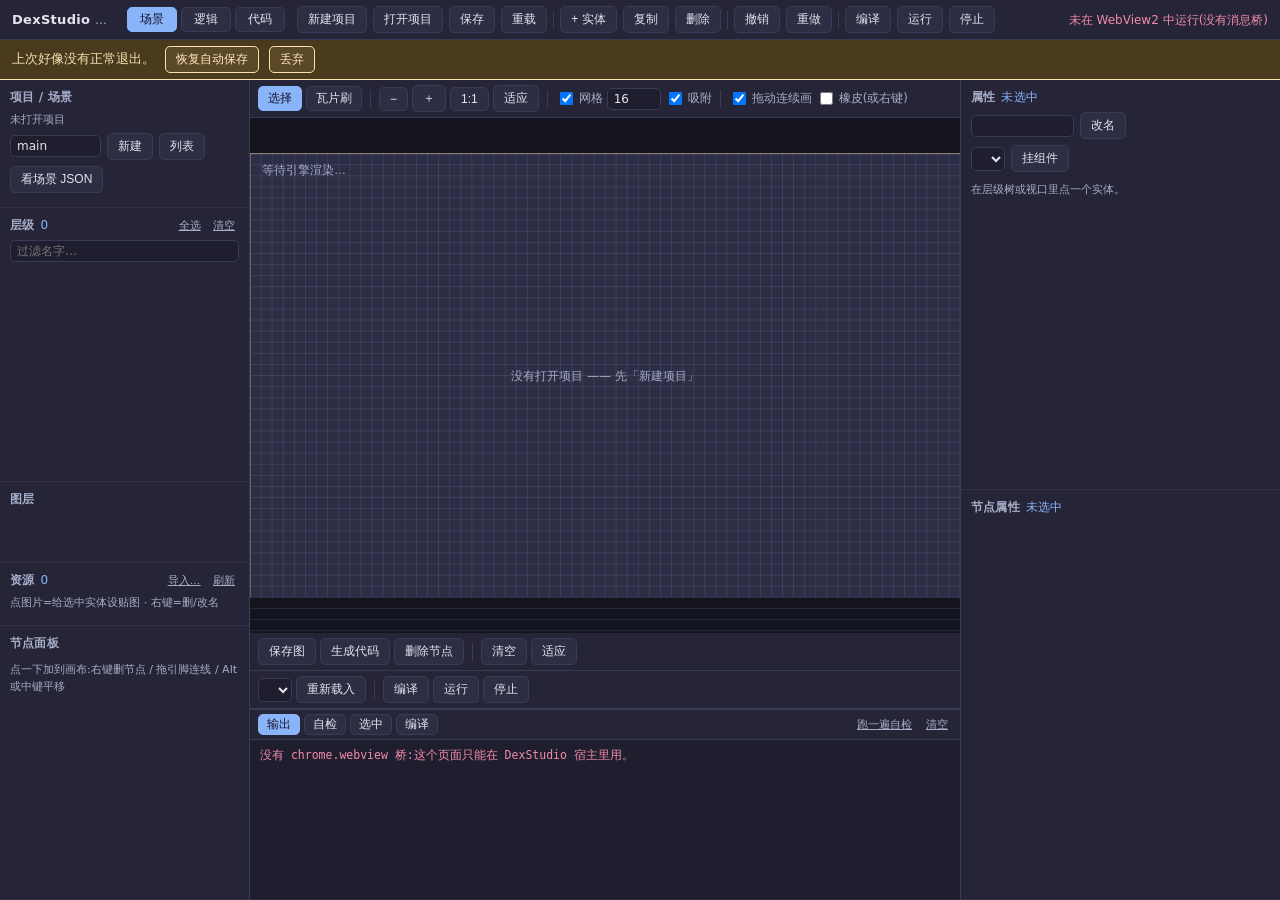
==== commit 54fbbc6d: "feat(dexstudio): B6 资源管理 + 自动保存/崩溃恢复 决策 #11(固定项目结构 + 新建/打开项目)与 #8(编辑器基础功能:自动保存/崩溃恢复)。  模型层(dexstudio" ====
--- a/dexstudio/web/index.html
+++ b/dexstudio/web/index.html
@@ -70,6 +70,12 @@
     <div class="status" id="status">连接中…</div>
   </header>
 
+  <div class="recover" id="recover-bar" hidden>
+    <span id="recover-text">上次好像没有正常退出。</span>
+    <button id="btn-recover">恢复自动保存</button>
+    <button id="btn-recover-drop">丢弃</button>
+  </div>
+
   <main>
     <aside class="left">
       <section class="scene-only">
@@ -95,6 +101,14 @@
       <section class="scene-only">
         <h2>图层</h2>
         <ul class="tree layers" id="layers"></ul>
+      </section>
+      <section class="scene-only" id="res-sec">
+        <h2>资源 <span class="count" id="res-count">0</span>
+          <span class="mini"><button id="btn-res-import" class="link">导入…</button>
+          <button id="btn-res-refresh" class="link">刷新</button></span>
+        </h2>
+        <p class="hint">点图片=给选中实体设贴图 · 右键=删/改名</p>
+        <div class="reslist" id="res-list"></div>
       </section>
       <section class="grow graph-only">
         <h2>节点面板</h2>
--- a/dexstudio/web/style.css
+++ b/dexstudio/web/style.css
@@ -248,3 +248,28 @@
 .log.build .diag.jump { cursor: pointer; text-decoration: underline dotted; }
 .log.build .diag.jump:hover { color: var(--accent); }
 .log.build .raw { color: var(--fg-dim); white-space: pre-wrap; margin-top: 4px; }
+
+/* ---------- 资源面板 + 恢复提示(B6) ---------- */
+.reslist {
+  display: grid; grid-template-columns: repeat(auto-fill, minmax(64px, 1fr));
+  gap: 6px; overflow-y: auto; max-height: 190px; padding-top: 2px;
+}
+.reslist .res {
+  background: #16161f; border: 1px solid var(--border); border-radius: 6px;
+  padding: 4px; cursor: pointer; text-align: center; overflow: hidden;
+}
+.reslist .res:hover { border-color: var(--accent); }
+.reslist .res.sel { border-color: var(--accent2); }
+.reslist .res img { width: 100%; height: 48px; object-fit: contain;
+                    image-rendering: pixelated; display: block; }
+.reslist .res .nm { font-size: 10px; color: var(--fg-dim);
+                    overflow: hidden; text-overflow: ellipsis; white-space: nowrap; }
+.reslist .res .kb { font-size: 9.5px; color: #6c7086; }
+.reslist .res.other img, .reslist .res.audio img { display: none; }
+.reslist .res .ph { height: 48px; line-height: 48px; font-size: 18px; color: #6c7086; }
+.recover {
+  display: flex; align-items: center; gap: 10px; padding: 6px 12px;
+  background: #4a3a1e; border-bottom: 1px solid var(--warn); color: var(--warn);
+  font-size: 12.5px; flex: none;
+}
+.recover button { background: #5a4826; border-color: var(--warn); color: #ffe8c0; }
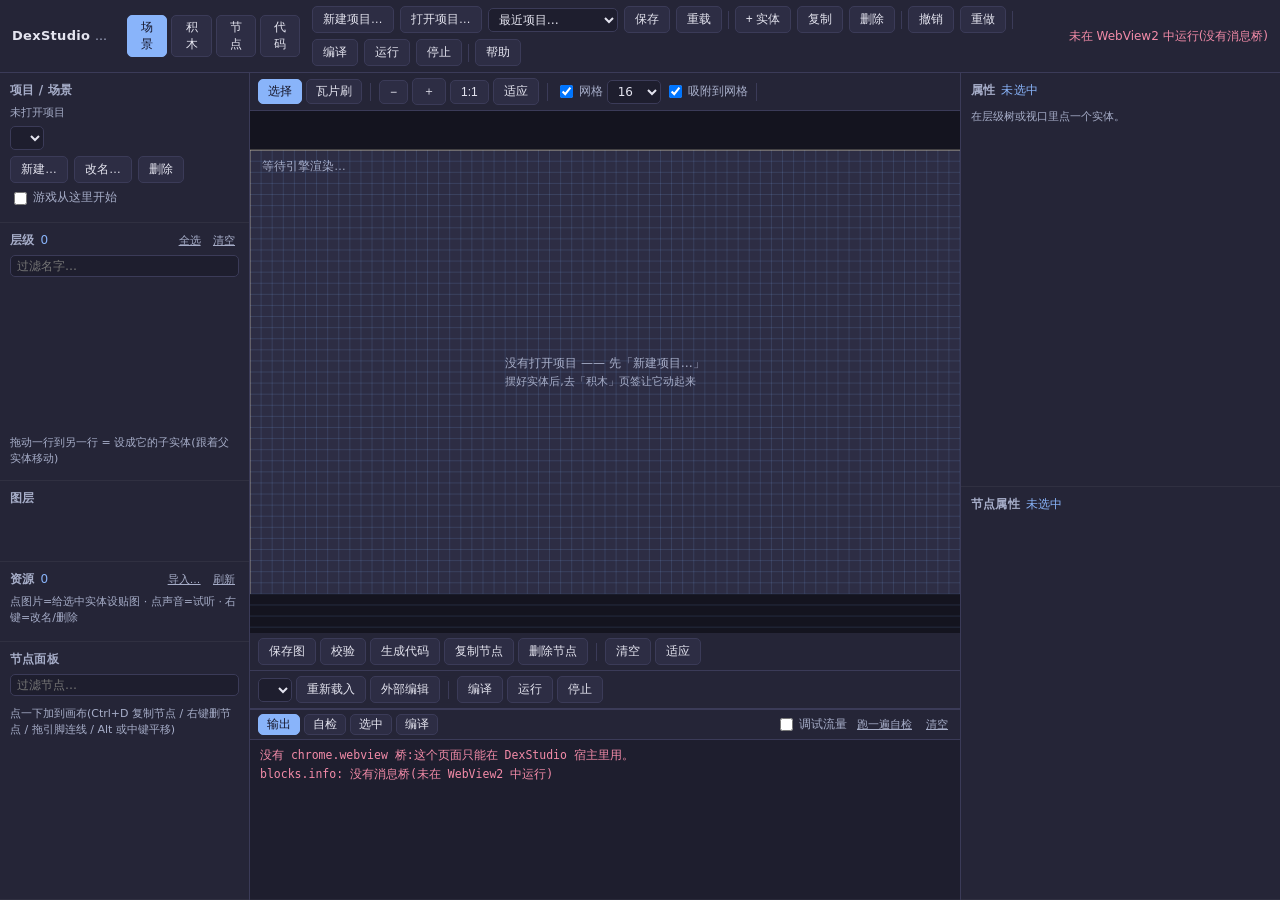
==== commit 1aeb5373: "feat(dexstudio): B11 — Scratch 式积木模式 + 修掉四个"看不到效果"的真问题 用户报:「导入的预览图还是裂图标」「改贴图了能看到框线改变,但并没有实际的图像被 显示」「" ====
--- a/dexstudio/web/index.html
+++ b/dexstudio/web/index.html
@@ -1,9 +1,11 @@
 <!DOCTYPE html>
-<!-- DexStudio 前端外壳(B3:场景编辑器)。
-     布局:顶栏 / 左(项目·场景·层级树·图层)/ 中(视口)/ 右(属性面板·瓦片调色板·输出)。
+<!-- DexStudio 前端外壳。
+     布局:顶栏 / 左(项目·场景·层级树·图层·资源)/ 中(视口)/ 右(属性·瓦片·节点属性)。
      前端只做**视图与交互**:一切状态改动都经 ds_command(json) → json 送到 C 模型层。
-     视口里的画面是引擎离屏渲染出来的 BMP(dexstudio-preview.local),
-     用 <canvas> 画出来之后,网格/选中框/瓦片格都画在同一个坐标系里。 -->
+
+     一条设计纪律(见 docs/DEXSTUDIO_UX_ISSUES.md):
+     **凡是程序能列出来的,一律给下拉框/复选框/按钮,不让用户手打路径、名字、数字。**
+     所以这里的输入框只出现在"名字"这类真的只能打字的地方,而且都带默认值。 -->
 <html lang="zh-CN">
 <head>
   <meta charset="utf-8">
@@ -15,7 +17,7 @@
   <script>
     (function () {
       /* 注意大小写:WebView2 注入的是 **chrome.webview**(全小写),
-         不是文档里常见写法 chrome.webView —— 写错的表现是"页面正常渲染但一条
+         不是文档里常见的 chrome.webView —— 写错的表现是"页面正常渲染但一条
          消息都收不到"。这里两个都认,免得换运行时版本时踩。 */
       var chromeObj = window.chrome || {};
       var bridge = chromeObj.webview || chromeObj.webView;
@@ -46,17 +48,21 @@
   <header class="topbar">
     <div class="brand">DexStudio <span class="ver" id="version">…</span></div>
     <div class="modes">
-      <button id="mode-scene" class="tab on" title="场景编辑器 (F1)">场景</button>
-      <button id="mode-graph" class="tab" title="逻辑图编辑器 (F2)">逻辑</button>
-      <button id="mode-code" class="tab" title="代码页签 (F3)">代码</button>
+      <button id="mode-scene" class="tab on" title="摆东西:实体、贴图、位置 (F1)">场景</button>
+      <button id="mode-blocks" class="tab" title="让它动起来:积木(推荐,不用写代码)(F2)">积木</button>
+      <button id="mode-graph" class="tab" title="节点图(进阶,UE 蓝图式)(F3)">节点</button>
+      <button id="mode-code" class="tab" title="代码页签(看生成的 DexLang)(F4)">代码</button>
     </div>
     <div class="top-actions">
-      <button id="btn-new" title="新建项目">新建项目</button>
-      <button id="btn-open" title="打开已有项目">打开项目</button>
-      <button id="btn-save" title="保存场景与项目 (Ctrl+S)">保存</button>
-      <button id="btn-reload" title="丢弃改动,从文件重载场景">重载</button>
+      <button id="btn-new" title="选一个文件夹,当场建一个能跑的新项目">新建项目…</button>
+      <button id="btn-open" title="选一个已有项目文件夹">打开项目…</button>
+      <select id="recent" title="最近打开过的项目" class="tiny-wide">
+        <option value="">最近项目…</option>
+      </select>
+      <button id="btn-save" title="保存场景 + 逻辑图 + 项目 (Ctrl+S)">保存</button>
+      <button id="btn-reload" title="丢弃改动,从文件重新载入场景">重载</button>
       <span class="sep"></span>
-      <button id="btn-add" title="添加一个空实体">+ 实体</button>
+      <button id="btn-add" title="添加一个实体(可先选模板)">+ 实体</button>
       <button id="btn-dup" title="复制选中实体 (Ctrl+D)">复制</button>
       <button id="btn-del" title="删除选中实体 (Delete)">删除</button>
       <span class="sep"></span>
@@ -64,8 +70,10 @@
       <button id="btn-redo" title="重做 (Ctrl+Y)">重做</button>
       <span class="sep"></span>
       <button id="btn-compile" title="保存 + 生成逻辑图 + 编译 (Ctrl+B)">编译</button>
-      <button id="btn-run" title="编译并开一个独立游戏窗口 (F5)">运行</button>
+      <button id="btn-run" title="保存 + 编译,然后开一个独立游戏窗口 (F5)">运行</button>
       <button id="btn-stop" title="停掉游戏窗口">停止</button>
+      <span class="sep"></span>
+      <button id="btn-help" title="怎么用 / 快捷键">帮助</button>
     </div>
     <div class="status" id="status">连接中…</div>
   </header>
@@ -82,12 +90,14 @@
         <h2>项目 / 场景</h2>
         <p class="hint" id="scene-path">未打开项目</p>
         <div class="row">
-          <input id="scene-name" value="main" size="8" title="场景名">
-          <button id="btn-scene-new">新建</button>
-          <button id="btn-scene-list">列表</button>
-        </div>
-        <div class="row">
-          <button id="btn-scene-json">看场景 JSON</button>
+          <select id="scene-sel" class="wide" title="切换正在编辑的场景"></select>
+        </div>
+        <div class="row">
+          <button id="btn-scene-new">新建…</button>
+          <button id="btn-scene-rename">改名…</button>
+          <button id="btn-scene-del">删除</button>
+          <label class="chk" title="游戏启动时加载这个场景(运行时读的就是它)">
+            <input type="checkbox" id="chk-start-scene"> 游戏从这里开始</label>
         </div>
       </section>
       <section class="grow scene-only">
@@ -97,6 +107,7 @@
         </h2>
         <input id="tree-filter" placeholder="过滤名字…" class="wide">
         <ul class="tree" id="tree"></ul>
+        <p class="hint">拖动一行到另一行 = 设成它的子实体(跟着父实体移动)</p>
       </section>
       <section class="scene-only">
         <h2>图层</h2>
@@ -107,13 +118,19 @@
           <span class="mini"><button id="btn-res-import" class="link">导入…</button>
           <button id="btn-res-refresh" class="link">刷新</button></span>
         </h2>
-        <p class="hint">点图片=给选中实体设贴图 · 右键=删/改名</p>
+        <p class="hint">点图片=给选中实体设贴图 · 点声音=试听 · 右键=改名/删除</p>
         <div class="reslist" id="res-list"></div>
       </section>
       <section class="grow graph-only">
         <h2>节点面板</h2>
-        <p class="hint">点一下加到画布:右键删节点 / 拖引脚连线 / Alt 或中键平移</p>
+        <input id="graph-filter" placeholder="过滤节点…" class="wide">
+        <p class="hint">点一下加到画布(Ctrl+D 复制节点 / 右键删节点 / 拖引脚连线 / Alt 或中键平移)</p>
         <div class="palette" id="graph-palette"></div>
+      </section>
+      <section class="grow blocks-only">
+        <h2>积木盒子</h2>
+        <p class="hint">点一下积木就加进去(不用拖)。先选一段脚本,再把动作放进去。</p>
+        <div class="palette" id="block-palette"></div>
       </section>
     </aside>
 
@@ -128,13 +145,21 @@
           <button id="btn-zoom-out" title="缩小 (-)">−</button>
           <button id="btn-zoom-in" title="放大 (+)">＋</button>
           <button id="btn-zoom-1" title="1:1">1:1</button>
-          <button id="btn-fit" title="回到原点 / 适应 (F)">适应</button>
+          <button id="btn-fit" title="缩放到所有实体 (F)">适应</button>
         </span>
         <span class="sep"></span>
         <span class="group">
           <label class="chk"><input type="checkbox" id="chk-grid" checked> 网格</label>
-          <input id="grid-size" type="number" value="16" min="1" max="256" step="1" class="tiny" title="网格大小(世界单位)">
-          <label class="chk"><input type="checkbox" id="chk-snap" checked> 吸附</label>
+          <select id="grid-size" class="tiny" title="网格大小(世界单位)">
+            <option value="4">4</option>
+            <option value="8">8</option>
+            <option value="16" selected>16</option>
+            <option value="24">24</option>
+            <option value="32">32</option>
+            <option value="48">48</option>
+            <option value="64">64</option>
+          </select>
+          <label class="chk"><input type="checkbox" id="chk-snap" checked> 吸附到网格</label>
         </span>
         <span class="sep"></span>
         <span class="group" id="brush-tools" hidden>
@@ -145,12 +170,37 @@
       </div>
       <div class="viewport scene-only" id="viewport">
         <canvas id="view"></canvas>
-        <div class="vp-hint" id="vp-hint">没有打开项目 —— 先「新建项目」</div>
+        <div class="vp-hint" id="vp-hint">没有打开项目 —— 先「新建项目…」<br>
+          <span class="hint">摆好实体后,去「积木」页签让它动起来</span></div>
+      </div>
+      <div class="blocks-bar blocks-only">
+        <span class="group">
+          <button id="btn-block-new" title="手动新开一段脚本">+ 新的一段</button>
+          <button id="btn-block-check" title="检查有没有空没选">检查</button>
+          <button id="btn-block-gen" title="生成 scripts/logic.dex(编译/运行也会做)">生成代码</button>
+        </span>
+        <span class="sep"></span>
+        <span class="group">
+          <span class="hint">一键示例:</span>
+          <button id="btn-tpl-move" title="每一帧往右走 + 按跳键就跳">会走会跳</button>
+          <button id="btn-tpl-camera" title="相机跟着主角,不让他跑出画面">相机跟着</button>
+          <button id="btn-tpl-sound" title="按下空格播放一个声音">按空格出声</button>
+        </span>
+        <span class="viewinfo" id="block-mode-info"></span>
+      </div>
+      <div class="blocks-wrap blocks-only">
+        <div id="block-area"></div>
+      </div>
+      <div class="blocks-code blocks-only">
+        <div class="tabs"><span class="hint">生成的代码(可以不用看;想学 DexLang 时对照一下)</span></div>
+        <pre id="block-code" class="code-small"></pre>
       </div>
       <div class="graph-bar graph-only">
         <span class="group">
-          <button id="btn-graph-save" title="把图存到 scripts/logic.json">保存图</button>
-          <button id="btn-graph-gen" title="生成 scripts/logic.dex(编译交给 B5)">生成代码</button>
+          <button id="btn-graph-save" title="把图存到 scripts/logic.json(「保存」也会存)">保存图</button>
+          <button id="btn-graph-check" title="检查有没有漏填属性/引用到不存在的实体">校验</button>
+          <button id="btn-graph-gen" title="生成 scripts/logic.dex(编译也会做)">生成代码</button>
+          <button id="btn-graph-dup" title="复制选中节点 (Ctrl+D)">复制节点</button>
           <button id="btn-graph-del" title="删除选中节点 (Delete)">删除节点</button>
         </span>
         <span class="sep"></span>
@@ -167,6 +217,7 @@
         <span class="group">
           <select id="code-file" title="scripts/*.dex"></select>
           <button id="btn-code-reload">重新载入</button>
+          <button id="btn-code-open" title="用系统默认编辑器打开这个文件(IDE 里只读)">外部编辑</button>
         </span>
         <span class="sep"></span>
         <span class="group">
@@ -185,8 +236,12 @@
           <button class="tab" data-tab="self">自检</button>
           <button class="tab" data-tab="sel">选中</button>
           <button class="tab" data-tab="build">编译</button>
-          <span class="mini"><button id="btn-selfcheck" class="link">跑一遍自检</button>
-          <button id="btn-clear-log" class="link">清空</button></span>
+          <span class="mini">
+            <label class="chk" title="把每条命令的 JSON 也打出来(排查用)">
+              <input type="checkbox" id="chk-debug"> 调试流量</label>
+            <button id="btn-selfcheck" class="link">跑一遍自检</button>
+            <button id="btn-clear-log" class="link">清空</button>
+          </span>
         </div>
         <div class="log" id="log"></div>
         <div class="log selfcheck" id="selfcheck" hidden></div>
@@ -199,11 +254,15 @@
       <section class="grow scene-only">
         <h2>属性 <span class="count" id="sel-name">未选中</span></h2>
         <div class="row" id="ent-ops" hidden>
-          <input id="ent-name" size="10" title="实体名">
-          <button id="btn-rename">改名</button>
+          <input id="ent-name" size="10" title="实体名(回车提交)">
+          <button id="btn-rename" title="改名(逻辑图里按名字引用实体,会一起改)">改名</button>
+          <button id="btn-locate" title="把视口对准这个实体(找不到它的时候用)">定位</button>
+          <select id="ent-parent" class="grow-sel" title="父实体:跟着它一起移动">
+            <option value="-1">(没有父实体)</option>
+          </select>
         </div>
         <div class="row" id="comp-add-row" hidden>
-          <select id="comp-add-sel"></select>
+          <select id="comp-add-sel" title="选一个组件挂到选中实体上"></select>
           <button id="btn-comp-add">挂组件</button>
         </div>
         <div id="inspector" class="inspector">
@@ -214,30 +273,64 @@
         <h2>瓦片调色板 <span class="count" id="palette-info"></span></h2>
         <div class="palette-wrap"><img id="palette" alt="图集"></div>
         <div class="row">
-          <button id="btn-tile-empty" class="on">空 (-1)</button>
+          <button id="btn-tile-empty" class="on">橡皮/空 (-1)</button>
           <span class="hint" id="tile-pick">未选图块</span>
+        </div>
+        <div class="row">
+          <button id="btn-tilemap-new" title="给这个实体建一张瓦片地图(不用手打文件名)">新建瓦片地图…</button>
+          <button id="btn-tile-clear">整图清空</button>
         </div>
         <div class="row">
           <label class="chk">图集列数 <input id="atlas-cols" type="number" min="1" max="64" class="tiny"></label>
           <label class="chk">首块 <input id="atlas-first" type="number" min="0" max="255" class="tiny"></label>
-        </div>
-        <div class="row">
-          <button id="btn-tile-apply">应用图集设置</button>
-          <button id="btn-tile-clear">整图清空</button>
+          <button id="btn-tile-apply">应用</button>
+          <button id="btn-atlas-auto" title="按图集宽度 ÷ 格子宽度自动算列数">自动算</button>
         </div>
       </section>
       <section class="grow graph-only">
         <h2>节点属性 <span class="count" id="graph-sel">未选中</span></h2>
         <div id="graph-inspector" class="inspector"></div>
       </section>
+      <section class="grow blocks-only">
+        <h2>玩法怎么搭</h2>
+        <p class="hint">① 左边点一个<b>起头</b>积木(比如「每一帧」)</p>
+        <p class="hint">② 再点<b>动作</b>积木,它就进到那一段里</p>
+        <p class="hint">③ 每个空都点下拉改(角色 / 方向 / 速度)</p>
+        <p class="hint">④ 想加条件就点「如果…」,它会张开一个肚子,<br>&nbsp;&nbsp;&nbsp;&nbsp;先点它,再点动作积木就放进肚子里</p>
+        <p class="hint">⑤ 顶栏「运行」立刻能玩</p>
+        <hr>
+        <div class="row">
+          <label class="chk"><input type="radio" name="logicmode" id="lm-blocks" checked> 用积木生成逻辑</label>
+        </div>
+        <div class="row">
+          <label class="chk"><input type="radio" name="logicmode" id="lm-graph"> 用节点图生成(进阶)</label>
+        </div>
+        <p class="hint">两套都指向 <code>scripts/logic.dex</code>,选哪个就用哪个生成。</p>
+      </section>
     </aside>
   </main>
 
+  <div id="modal" class="modal" hidden>
+    <div class="modal-box" role="dialog" aria-modal="true">
+      <h3 id="modal-title">标题</h3>
+      <p class="hint" id="modal-hint" hidden></p>
+      <div id="modal-body"></div>
+      <div class="modal-actions">
+        <button id="modal-ok" class="primary">确定</button>
+        <button id="modal-cancel">取消</button>
+      </div>
+    </div>
+  </div>
+
+  <div id="toast" class="toast" hidden></div>
+
   <script src="app.js"></script>
+  <script src="ui.js"></script>
   <script src="scene.js"></script>
   <script src="viewport.js"></script>
   <script src="highlight.js"></script>
   <script src="graph.js"></script>
+  <script src="blocks.js"></script>
   <script src="code.js"></script>
 </body>
 </html>
--- a/dexstudio/web/style.css
+++ b/dexstudio/web/style.css
@@ -15,6 +15,11 @@
   --border: #3b3b58;
 }
 * { box-sizing: border-box; }
+/* `hidden` 属性必须真的隐藏。
+ * 这一行是**必须的**:下面 .recover{display:flex} / .row{display:flex} 之类的作者样式
+ * 会盖掉浏览器默认样式里的 [hidden]{display:none},于是"设了 hidden 的元素照样显示"
+ * (实测:恢复提示条、橡皮选项、改名行在没选中实体时全都露着)。 */
+[hidden] { display: none !important; }
 html, body { height: 100%; margin: 0; }
 body {
   background: var(--bg);
@@ -53,6 +58,7 @@
 body.mode-graph section.grow.graph-only { display: flex; }
 
 .graph-bar {
+  flex-wrap: nowrap; overflow-x: auto; overflow-y: hidden;
   display: flex; align-items: center; gap: 8px; padding: 5px 8px;
   background: var(--bg2); border-bottom: 1px solid var(--border);
   flex: none; flex-wrap: wrap;
@@ -73,10 +79,14 @@
 }
 
 /* ---------- 顶栏 ---------- */
+/* 工具栏**不换行**:窗口一窄(比如 150% 缩放下的 960×600),换行会把顶栏撑成好几行,
+ * 把中间的画布挤成 0 高度 —— 实测就是这样(视口/逻辑图/代码全变 0×0)。
+ * 放不下就横向滚动,画布的高度永远稳定。 */
 .topbar {
   display: flex; align-items: center; gap: 12px;
   padding: 6px 12px; background: var(--bg2);
   border-bottom: 1px solid var(--border); flex: none;
+  flex-wrap: nowrap; overflow-x: auto; overflow-y: hidden;
 }
 .brand { font-weight: 600; letter-spacing: .3px; white-space: nowrap; }
 .brand .ver { color: var(--fg-dim); font-weight: 400; font-size: 12px; }
@@ -130,6 +140,7 @@
 /* ---------- 视口 ---------- */
 .center { padding: 0; overflow: hidden; }
 .viewport-bar {
+  flex-wrap: nowrap; overflow-x: auto; overflow-y: hidden;
   display: flex; align-items: center; gap: 8px; padding: 5px 8px;
   background: var(--bg2); border-bottom: 1px solid var(--border);
   flex: none; flex-wrap: wrap;
@@ -209,6 +220,7 @@
 body.mode-code .graph-only { display: none; }
 body.mode-code .code-only { display: flex; }
 .code-bar {
+  flex-wrap: nowrap; overflow-x: auto; overflow-y: hidden;
   display: flex; align-items: center; gap: 8px; padding: 5px 8px;
   background: var(--bg2); border-bottom: 1px solid var(--border);
   flex: none; flex-wrap: wrap;
@@ -273,3 +285,131 @@
   font-size: 12.5px; flex: none;
 }
 .recover button { background: #5a4826; border-color: var(--warn); color: #ffe8c0; }
+
+/* ---------- 本次修复新增的控件样式 ---------- */
+select.tiny-wide { width: 130px; }
+select.grow-sel { flex: 1; min-width: 0; }
+button.primary { background: var(--accent); color: #16162a; border-color: var(--accent);
+                 font-weight: 600; }
+.inspector .field.readonly input, .inspector .field.readonly select {
+  opacity: .6; cursor: not-allowed; }
+.inspector .field .unit { color: #6c7086; font-size: 10px; margin-left: 4px; }
+.inspector .field .ro { color: #6c7086; font-size: 10px; margin-left: 4px; }
+.inspector .field.flags { align-items: start; }
+.inspector .field .flagbox { display: flex; flex-wrap: wrap; gap: 8px; }
+.inspector .comp.issue { outline: 1px solid var(--err); }
+.batch-note { background: #2f3b5c; border-radius: 6px; padding: 5px 8px;
+              margin-bottom: 8px; font-size: 11.5px; color: var(--fg-dim); }
+ul.tree li .tw { color: #6c7086; font-size: 10px; margin-right: 3px; }
+ul.tree li.drop { outline: 1px dashed var(--accent2); background: var(--bg3); }
+
+/* 小对话框(替代 prompt/confirm:键盘输入只出现在"名字"上,且都有默认值) */
+.modal { position: fixed; inset: 0; background: rgba(10,10,18,.6); display: flex;
+         align-items: center; justify-content: center; z-index: 50; }
+.modal-box { background: var(--bg2); border: 1px solid var(--border); border-radius: 10px;
+             padding: 14px 16px; min-width: 360px; max-width: 560px;
+             box-shadow: 0 12px 40px rgba(0,0,0,.45); }
+.modal-box h3 { margin: 0 0 8px; font-size: 14px; }
+.modal-actions { display: flex; justify-content: flex-end; gap: 8px; margin-top: 12px; }
+.modal .field { display: grid; grid-template-columns: 110px minmax(0,1fr); gap: 8px;
+                align-items: center; margin-bottom: 8px; }
+.modal .field label { color: var(--fg-dim); font-size: 12px; }
+.modal .field input, .modal .field select { width: 100%; }
+.modal .choices { display: flex; flex-direction: column; gap: 4px; }
+.modal .choices label { display: flex; gap: 6px; align-items: center; font-size: 12.5px; }
+
+/* 一闪而过的提示(替代"点了没反应") */
+.toast { position: fixed; right: 16px; bottom: 16px; z-index: 60; max-width: 460px;
+         background: var(--bg3); border: 1px solid var(--border); border-left: 3px solid var(--accent);
+         border-radius: 6px; padding: 8px 12px; font-size: 12.5px;
+         box-shadow: 0 8px 24px rgba(0,0,0,.4); }
+.toast.err { border-left-color: var(--err); }
+.toast.warn { border-left-color: var(--warn); }
+.toast.ok { border-left-color: var(--ok); }
+
+/* 逻辑图上"有问题"的节点 */
+.log.build .diag.issue { color: var(--err); cursor: pointer; }
+
+/* ---------- 积木模式(B11):给零基础用户的 Scratch 式界面 ---------- */
+.blocks-only { display: none; }
+body.mode-blocks .scene-only { display: none; }
+body.mode-blocks .blocks-only { display: flex; }
+body.mode-blocks section.blocks-only { display: block; }
+body.mode-blocks section.grow.blocks-only { display: flex; }
+body.mode-blocks .blocks-bar {
+  flex-wrap: nowrap; overflow-x: auto; overflow-y: hidden;
+  display: flex; align-items: center; gap: 8px; padding: 5px 8px;
+  background: var(--bg2); border-bottom: 1px solid var(--border);
+  flex: none; flex-wrap: wrap;
+}
+.blocks-bar .sep { width: 1px; height: 18px; background: var(--border); }
+.blocks-bar .group { display: flex; align-items: center; gap: 4px; }
+.blocks-bar .viewinfo { margin-left: auto; color: var(--fg-dim); font-size: 11px; }
+body.mode-blocks .blocks-wrap { flex: 1; min-height: 0; overflow: auto; background: #161622;
+               padding: 12px; }
+body.mode-blocks .blocks-code { flex: none; height: 170px; display: flex; flex-direction: column;
+               border-top: 1px solid var(--border); background: #14141f; }
+body.mode-blocks .blocks-code .tabs { background: var(--bg2); }
+pre.code-small { flex: 1; margin: 0; overflow: auto; padding: 6px 10px;
+                 font-family: Consolas, "Cascadia Mono", monospace; font-size: 11.5px;
+                 color: var(--fg-dim); white-space: pre; }
+
+/* 积木:圆角、按类分色(Scratch 的观感) */
+#block-area .script { margin-bottom: 16px; }
+#block-area .hat {
+  display: flex; align-items: center; gap: 6px; width: fit-content;
+  background: #d8a657; color: #241c0e; border-radius: 14px 14px 6px 6px;
+  padding: 6px 10px; font-size: 13px; font-weight: 600; cursor: pointer;
+  box-shadow: 0 2px 0 rgba(0,0,0,.35);
+}
+#block-area .hat.sel { outline: 2px solid #fff; }
+#block-area .hat .hat-label { opacity: .7; }
+#block-area .stack { display: flex; flex-direction: column; gap: 4px;
+                     padding-left: 14px; border-left: 2px solid rgba(255,255,255,.06);
+                     margin-left: 6px; min-height: 12px; }
+#block-area .block {
+  display: flex; align-items: center; gap: 6px; flex-wrap: wrap;
+  width: fit-content; max-width: 100%;
+  border-radius: 6px; padding: 5px 10px; font-size: 13px; cursor: pointer;
+  color: #10121c; box-shadow: 0 2px 0 rgba(0,0,0,.35);
+}
+#block-area .block.cat-act { background: #6aa9f0; }
+#block-area .block.cat-if { background: #9d7ff0; }
+#block-area .block.sel { outline: 2px solid #fff; }
+#block-area .block .blk-ops, #block-area .hat .blk-ops { margin-left: 8px; }
+#block-area .blk-ops .link { color: rgba(0,0,0,.55); text-decoration: none;
+                             font-size: 11px; padding: 0 2px; }
+#block-area .blk-ops .link:hover { color: #000; }
+#block-area .blk-slot {
+  background: rgba(255,255,255,.92); color: #16162a; border: none;
+  border-radius: 10px; padding: 1px 4px; font-size: 12.5px; max-width: 190px;
+}
+#block-area .blk-num {
+  width: 64px; background: rgba(255,255,255,.92); color: #16162a;
+  border: none; border-radius: 10px; padding: 1px 4px; font-size: 12.5px;
+}
+#block-area .if-body { width: 100%; border-left: 3px solid rgba(0,0,0,.25);
+                       margin: 4px 0 4px 8px; padding-left: 8px; }
+#block-area .if-label { font-size: 11.5px; color: rgba(0,0,0,.55); }
+#block-area .blk-drop { color: #6c7086; font-size: 11.5px; padding: 3px 0; }
+#block-area .blk-empty { color: var(--fg-dim); }
+/* 左栏积木盒子 */
+#block-palette .blk-item {
+  display: block; width: 100%; text-align: left; margin-bottom: 5px;
+  padding: 5px 8px; font-size: 12.5px; border: none; border-radius: 6px;
+  color: #10121c; font-weight: 600;
+}
+#block-palette .blk-item.cat-hat { background: #d8a657; }
+#block-palette .blk-item.cat-act { background: #6aa9f0; }
+#block-palette .blk-item.cat-if { background: #9d7ff0; }
+#block-palette .blk-item:hover { filter: brightness(1.12); }
+#block-palette .blk-hole {
+  background: rgba(255,255,255,.85); border-radius: 9px; padding: 0 4px;
+  margin: 0 2px; font-weight: 400; font-size: 12px;
+}
+
+/* 积木模式专属元素:不在积木模式时必须真的隐藏(见上面 [hidden] 的同一个教训) */
+.blocks-only { display: none !important; }
+body.mode-blocks .blocks-only { display: flex !important; }
+body.mode-blocks section.blocks-only { display: block !important; }
+body.mode-blocks section.grow.blocks-only { display: flex !important; }
